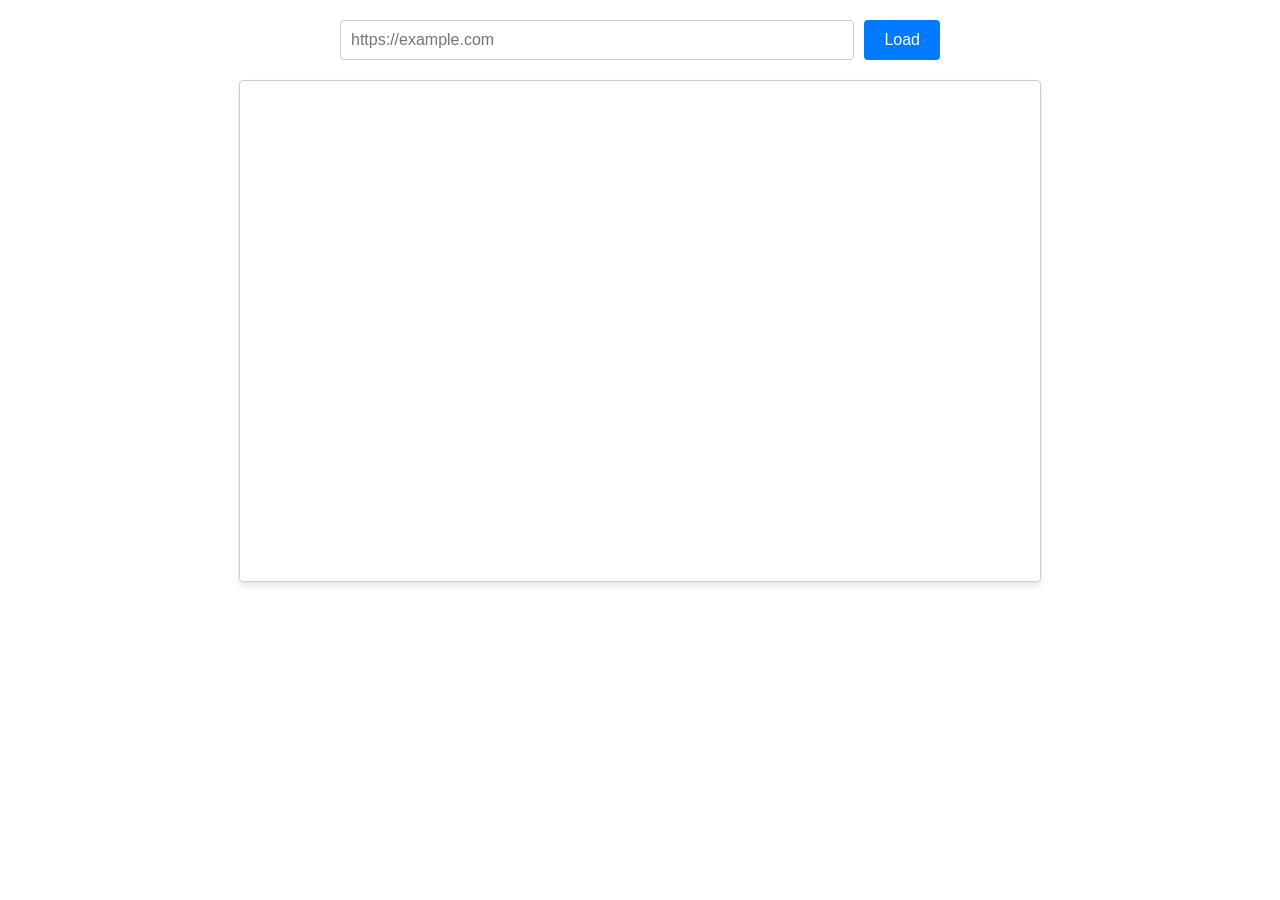
==== index.html @ 30cf5879 "Rename main.html to index.html" ====
<!DOCTYPE html>
<html lang="ja">
<head>
  <meta charset="UTF-8">
  <meta name="viewport" content="width=device-width, initial-scale=1.0">
  <title>iFrame Viewer</title>
  <style>
    body {
      font-family: sans-serif;
      margin: 20px;
      display: flex;
      flex-direction: column;
      align-items: center;
    }
    .input-area {
      margin-bottom: 20px;
      width: 100%;
      max-width: 600px;
      display: flex;
      gap: 10px;
    }
    input[type="text"] {
      flex-grow: 1;
      padding: 10px;
      font-size: 16px;
      border: 1px solid #ccc;
      border-radius: 4px;
    }
    button {
      padding: 10px 20px;
      font-size: 16px;
      background-color: #007bff;
      color: white;
      border: none;
      border-radius: 4px;
      cursor: pointer;
    }
    button:hover {
      background-color: #0056b3;
    }
    iframe {
      width: 100%;
      max-width: 800px;
      height: 500px;
      border: 1px solid #ccc;
      border-radius: 4px;
      box-shadow: 0 4px 6px rgba(0, 0, 0, 0.1);
    }
  </style>
</head>
<body>

  <div class="input-area">
    <input type="text" id="urlInput" placeholder="https://example.com">
    <button id="loadButton">Load</button>
  </div>

  <iframe id="frameArea" src="" title="Content"></iframe>

  <script>
    const input = document.getElementById('urlInput');
    const button = document.getElementById('loadButton');
    const iframe = document.getElementById('frameArea');

    button.addEventListener('click', () => {
      const url = input.value.trim();
      if (url) {
        iframe.src = url;
      }
    });

    input.addEventListener('keypress', (e) => {
      if (e.key === 'Enter') {
        button.click();
      }
    });
  </script>
</body>
</html>
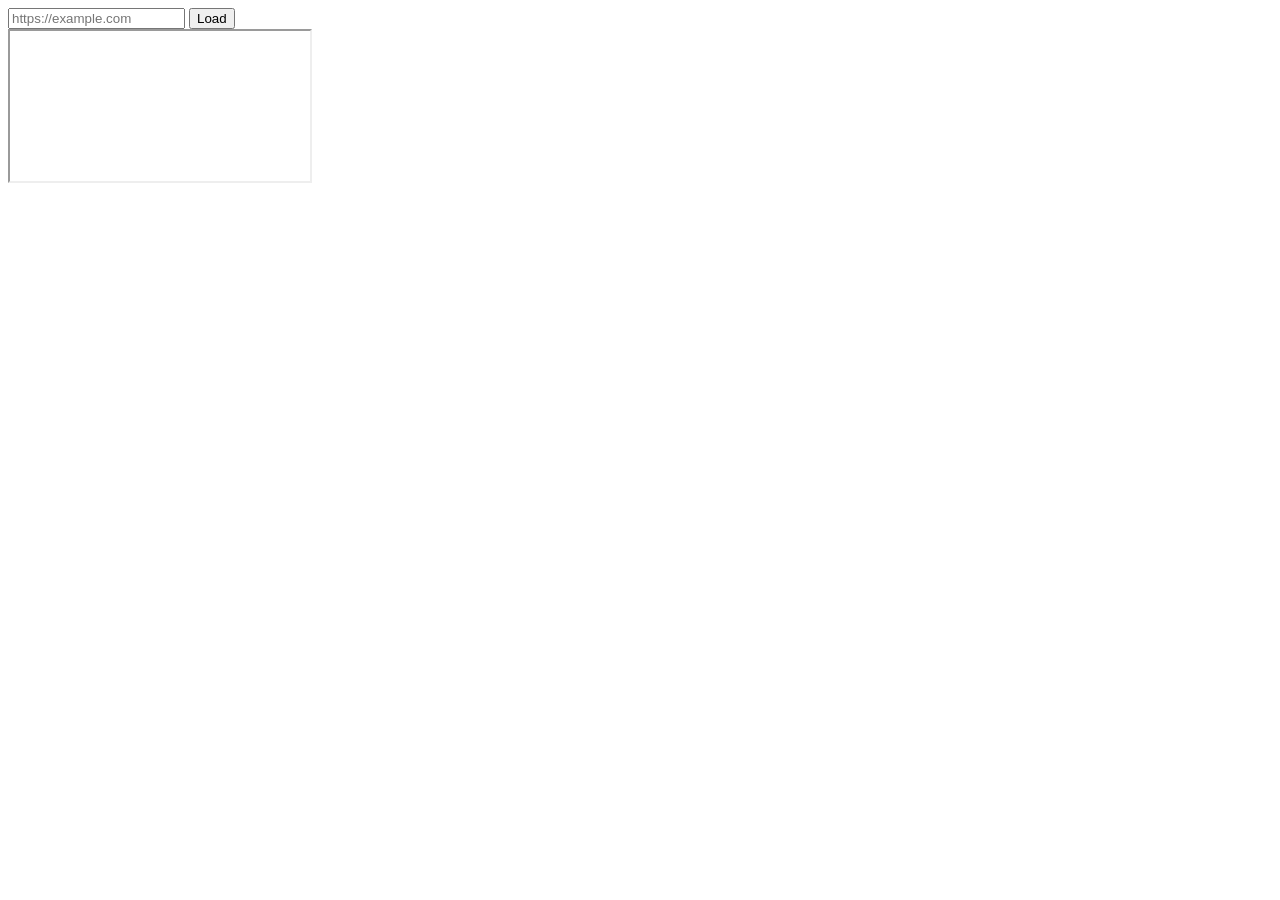
==== commit 0b4ccc5f: "Update index.html" ====
--- a/index.html
+++ b/index.html
@@ -4,49 +4,7 @@
   <meta charset="UTF-8">
   <meta name="viewport" content="width=device-width, initial-scale=1.0">
   <title>iFrame Viewer</title>
-  <style>
-    body {
-      font-family: sans-serif;
-      margin: 20px;
-      display: flex;
-      flex-direction: column;
-      align-items: center;
-    }
-    .input-area {
-      margin-bottom: 20px;
-      width: 100%;
-      max-width: 600px;
-      display: flex;
-      gap: 10px;
-    }
-    input[type="text"] {
-      flex-grow: 1;
-      padding: 10px;
-      font-size: 16px;
-      border: 1px solid #ccc;
-      border-radius: 4px;
-    }
-    button {
-      padding: 10px 20px;
-      font-size: 16px;
-      background-color: #007bff;
-      color: white;
-      border: none;
-      border-radius: 4px;
-      cursor: pointer;
-    }
-    button:hover {
-      background-color: #0056b3;
-    }
-    iframe {
-      width: 100%;
-      max-width: 800px;
-      height: 500px;
-      border: 1px solid #ccc;
-      border-radius: 4px;
-      box-shadow: 0 4px 6px rgba(0, 0, 0, 0.1);
-    }
-  </style>
+  <link rel="stylesheet" href="style.css">
 </head>
 <body>
 
@@ -57,23 +15,6 @@
 
   <iframe id="frameArea" src="" title="Content"></iframe>
 
-  <script>
-    const input = document.getElementById('urlInput');
-    const button = document.getElementById('loadButton');
-    const iframe = document.getElementById('frameArea');
-
-    button.addEventListener('click', () => {
-      const url = input.value.trim();
-      if (url) {
-        iframe.src = url;
-      }
-    });
-
-    input.addEventListener('keypress', (e) => {
-      if (e.key === 'Enter') {
-        button.click();
-      }
-    });
-  </script>
+  <script src="script.js"></script>
 </body>
 </html>
